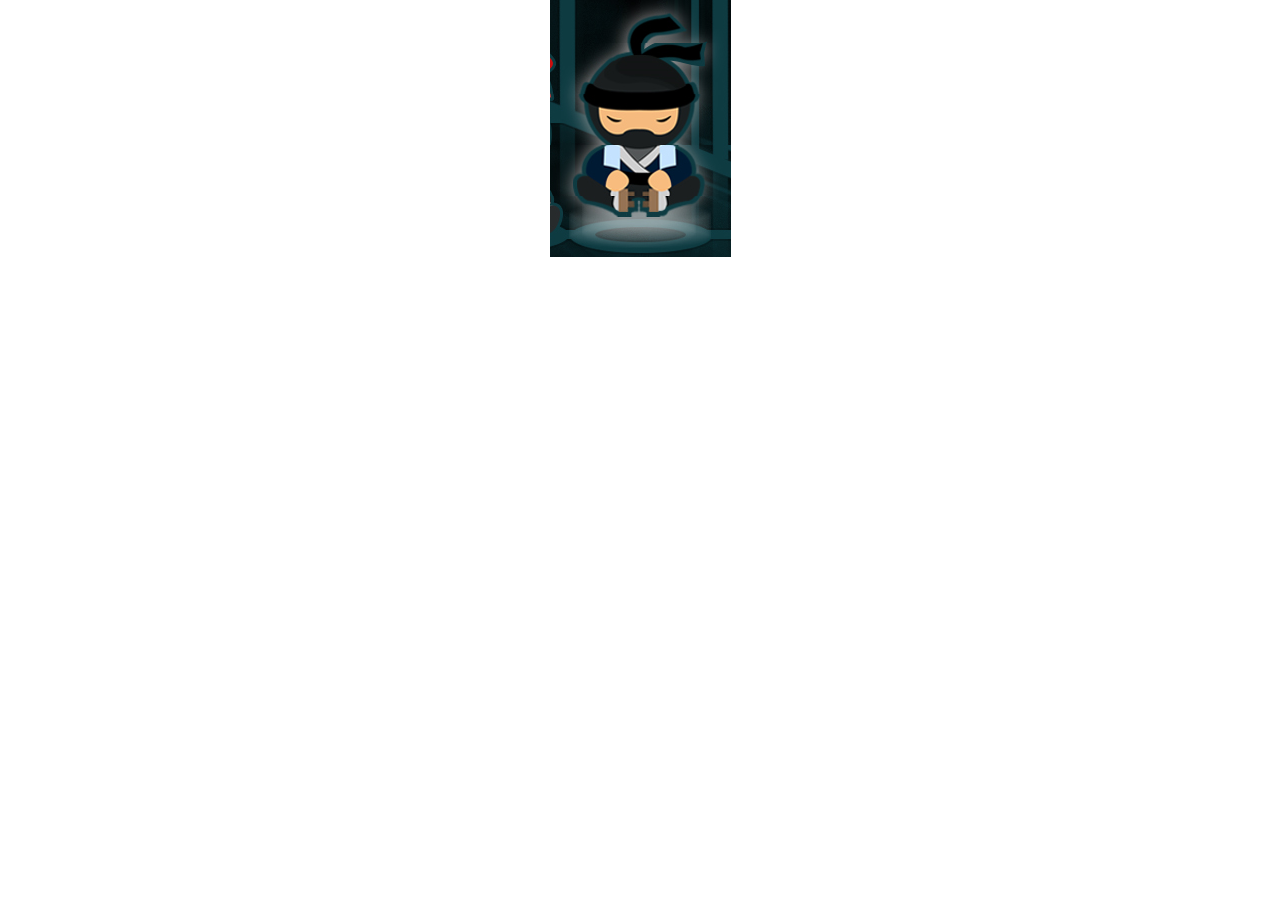
==== JQuery/ninjaCat/index.html @ 7637ae58 "ninja cat is done" ====
<!DOCTYPE html>
<html lang="en">
<head>
    <meta charset="UTF-8">
    <meta http-equiv="X-UA-Compatible" content="IE=edge">
    <meta name="viewport" content="width=device-width, initial-scale=1.0">
    <link rel="stylesheet" href="style.css" type="text/css">
    <script src="https://ajax.googleapis.com/ajax/libs/jquery/3.6.0/jquery.min.js"></script>

    <script>
        var imgHTML= '';
        for(var i= 0; i<5; i++){
            imgHTML += `<img src="img/ninja${i}.png" alt-data-src="img/cat${i}.png">`
        }
        $(document).ready(function(){
            $('body').append(imgHTML);

            $('img').click(function(){
                var src= $(this).attr('src');
                console.log (src);
                $(this).attr('src', $(this).attr('alt-data-src'))
                $(this).attr('alt-data-src',src)
            })
        });

    </script>
    <title>Ninja Cat</title>
</head>
<body>
</body>
</html>
---- JQuery/ninjaCat/style.css ----
*{
    margin: 0 auto;
    padding: 0;
}

img {
    display: block;
}
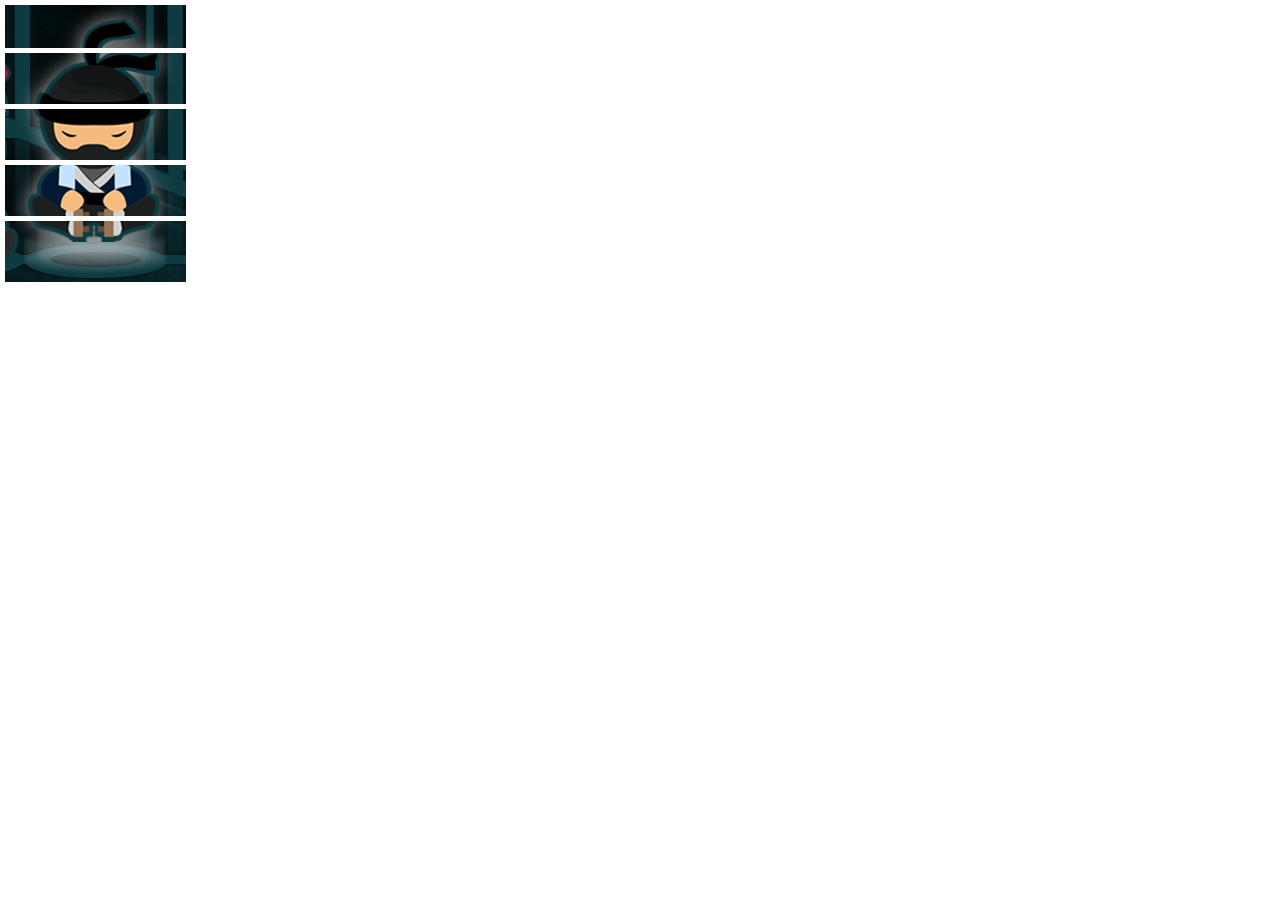
==== commit dbab846a: "colorClicker" ====
--- a/JQuery/ninjaCat/index.html
+++ b/JQuery/ninjaCat/index.html
@@ -17,7 +17,7 @@
 
             $('img').click(function(){
                 var src= $(this).attr('src');
-                console.log (src);
+                // console.log (src);
                 $(this).attr('src', $(this).attr('alt-data-src'))
                 $(this).attr('alt-data-src',src)
             })
--- a/JQuery/ninjaCat/style.css
+++ b/JQuery/ninjaCat/style.css
@@ -5,5 +5,6 @@
 
 img {
     display: block;
+    margin:5px;
 }
 
